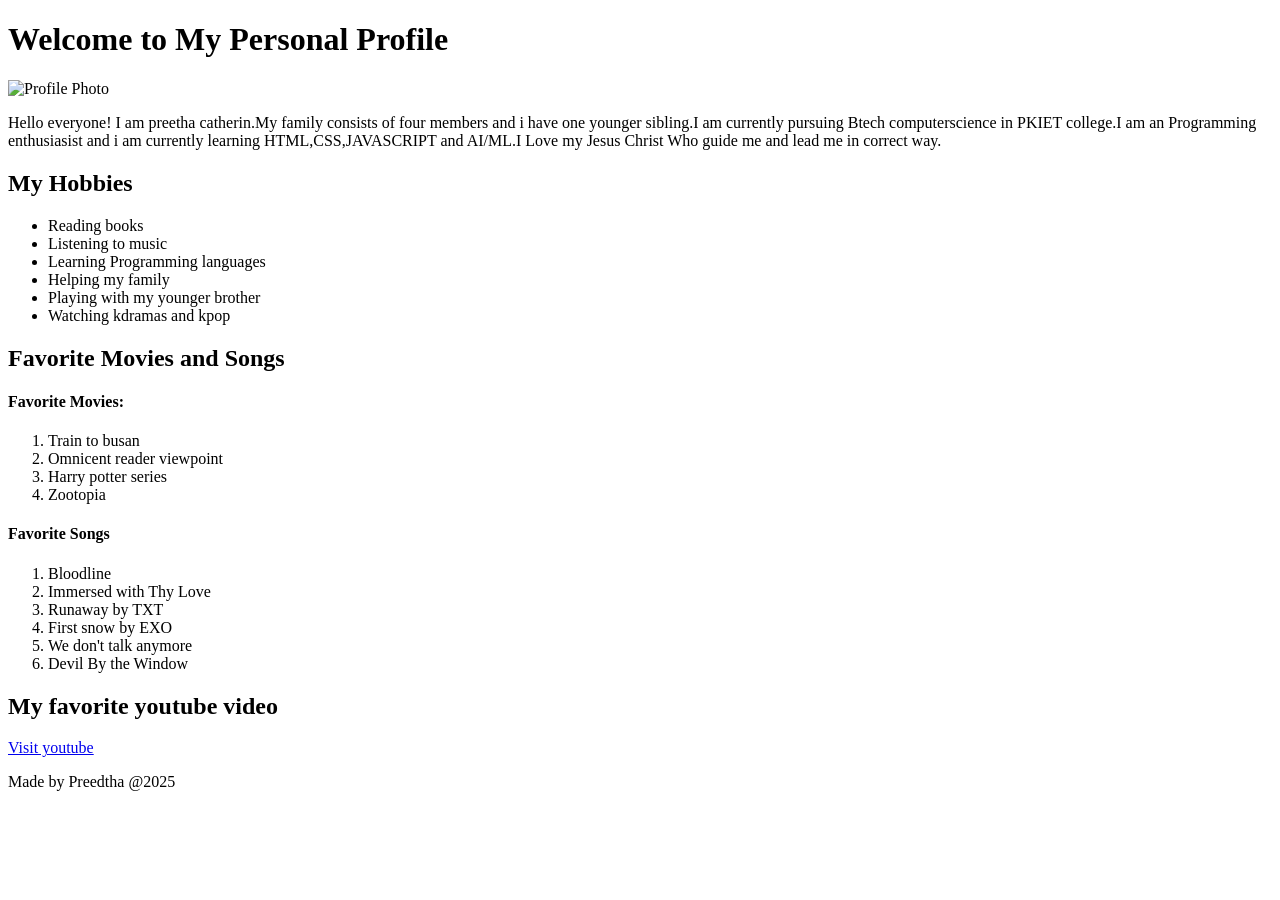
==== PersonalProfileWebPage.html @ c0c3281c "Personal profile" ====
<!DOCTYPE html>
<html>
    <head>
        <meta charset="utf-8">
        <title>Personal profile Web Page</title>
    </head>
    <body>
        <h1>
            Welcome to My Personal Profile
        </h1>
        <img src="https://wallpapers.com/images/hd/cute-profile-picture-19mnx03g9yap3dhy.jpg" alt="Profile Photo" width="200">
        <p>Hello everyone! I am preetha catherin.My family consists of four members and i have one younger sibling.I am currently pursuing Btech computerscience in PKIET college.I am an Programming enthusiasist and i am currently learning HTML,CSS,JAVASCRIPT and AI/ML.I Love my Jesus Christ Who guide me and lead me in correct way.</p>
        <h2>My Hobbies</h2>
        <ul>
            <li>Reading books</li>
            <li>Listening to music</li>
            <li>Learning Programming languages</li>
            <li>Helping my family</li>
            <li>Playing with my younger brother</li>
            <li>Watching kdramas and kpop</li>
        </ul>
        <h2>Favorite Movies and Songs</h2>
        <h4>Favorite Movies:</h4>
        <ol>
            <li>Train to busan</li>
            <li>Omnicent reader viewpoint</li>
            <li>Harry potter series</li>
            <li>Zootopia</li>
        </ol>
        <h4>Favorite Songs</h4>
        <ol>
            <li>Bloodline</li>
            <li>Immersed with Thy Love</li>
            <li>Runaway by TXT</li>
            <li>First snow by EXO</li>
            <li>We don't talk anymore</li>
            <li>Devil By the Window</li>
        </ol>
        <h2>My favorite youtube video</h2>
        <a href="https://www.youtube.com/watch?v=aXSQNElGqCA">Visit youtube</a>
        <footer>
            <p>Made by Preedtha @2025</p>
        </footer>
    </body>
</html>
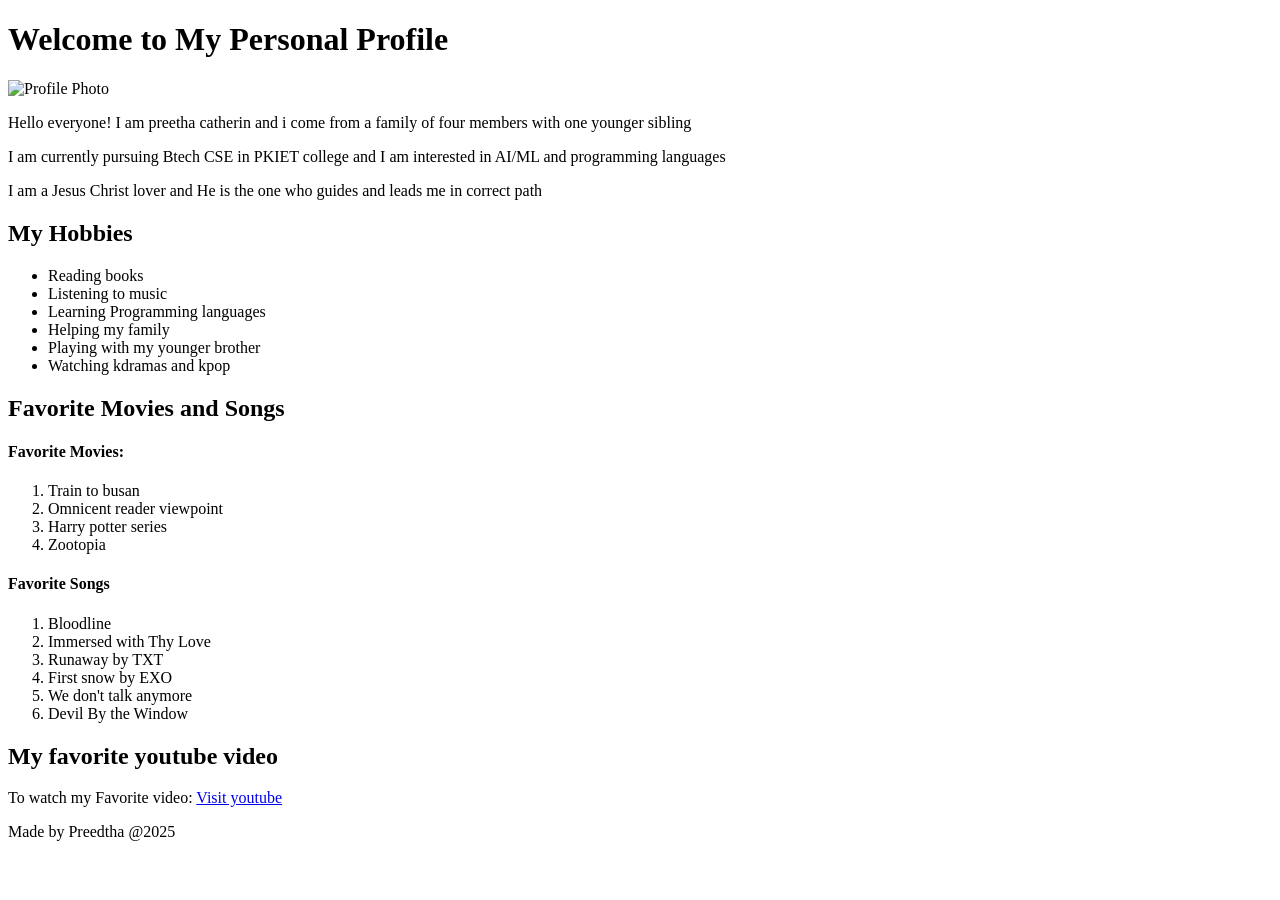
==== commit 7b5f6b42: "updated profile webpage" ====
--- a/PersonalProfileWebPage.html
+++ b/PersonalProfileWebPage.html
@@ -9,7 +9,10 @@
             Welcome to My Personal Profile
         </h1>
         <img src="https://wallpapers.com/images/hd/cute-profile-picture-19mnx03g9yap3dhy.jpg" alt="Profile Photo" width="200">
-        <p>Hello everyone! I am preetha catherin.My family consists of four members and i have one younger sibling.I am currently pursuing Btech computerscience in PKIET college.I am an Programming enthusiasist and i am currently learning HTML,CSS,JAVASCRIPT and AI/ML.I Love my Jesus Christ Who guide me and lead me in correct way.</p>
+        <p>Hello everyone! I am preetha catherin and i come from a family of four members with one younger sibling</p>
+        <p>I am currently pursuing Btech CSE in PKIET college and I am interested in AI/ML and programming languages</p>
+        <p>I am a Jesus Christ lover and He is the one who guides and leads me in correct path</p>
+        <section>
         <h2>My Hobbies</h2>
         <ul>
             <li>Reading books</li>
@@ -19,6 +22,8 @@
             <li>Playing with my younger brother</li>
             <li>Watching kdramas and kpop</li>
         </ul>
+        </section>
+        <section>
         <h2>Favorite Movies and Songs</h2>
         <h4>Favorite Movies:</h4>
         <ol>
@@ -36,8 +41,9 @@
             <li>We don't talk anymore</li>
             <li>Devil By the Window</li>
         </ol>
+        </section>
         <h2>My favorite youtube video</h2>
-        <a href="https://www.youtube.com/watch?v=aXSQNElGqCA">Visit youtube</a>
+        <p>To watch my Favorite video: <a href="https://www.youtube.com/watch?v=aXSQNElGqCA">Visit youtube</a></p>
         <footer>
             <p>Made by Preedtha @2025</p>
         </footer>
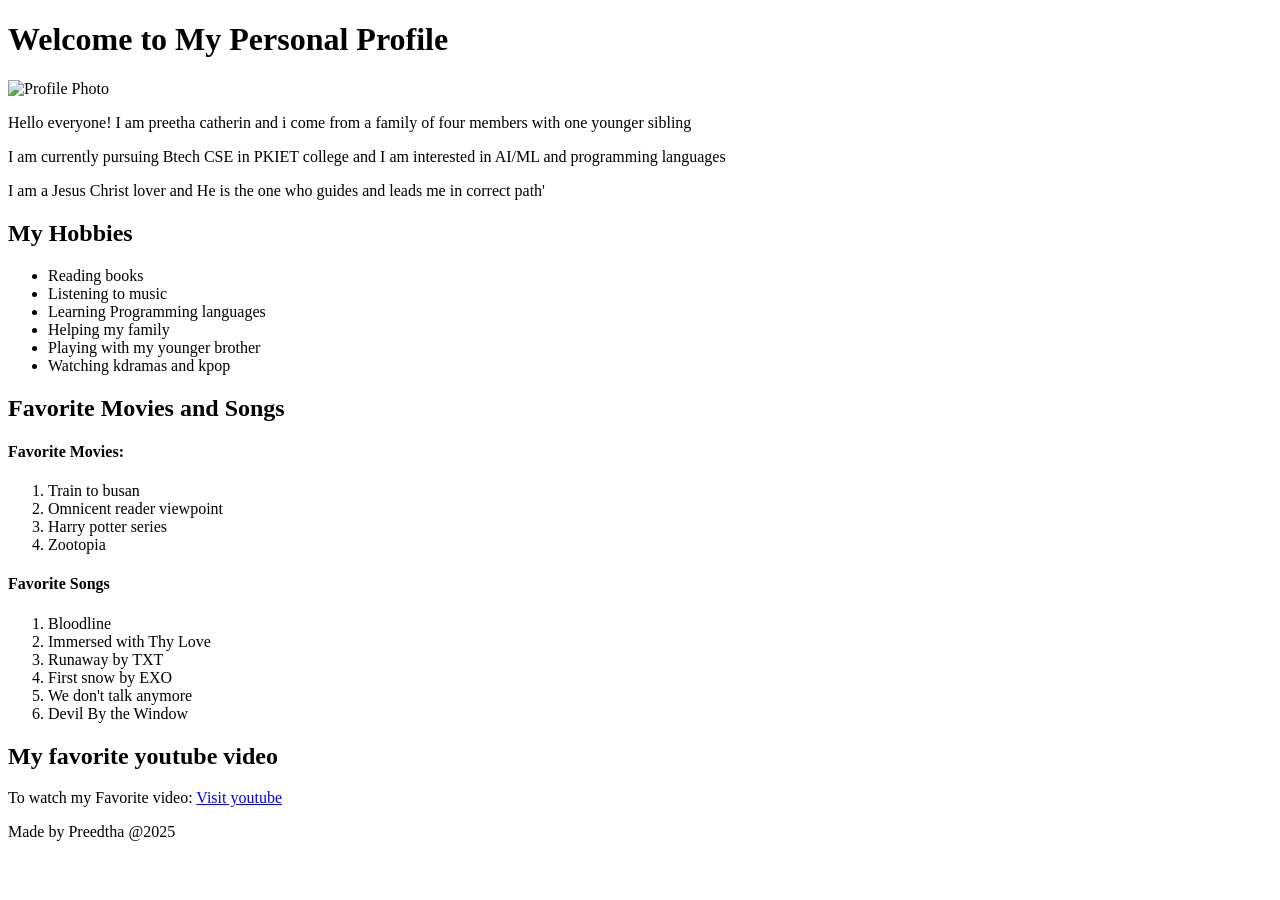
==== commit e7831a2a: "updated madlibgenerator" ====
--- a/PersonalProfileWebPage.html
+++ b/PersonalProfileWebPage.html
@@ -11,7 +11,7 @@
         <img src="https://wallpapers.com/images/hd/cute-profile-picture-19mnx03g9yap3dhy.jpg" alt="Profile Photo" width="200">
         <p>Hello everyone! I am preetha catherin and i come from a family of four members with one younger sibling</p>
         <p>I am currently pursuing Btech CSE in PKIET college and I am interested in AI/ML and programming languages</p>
-        <p>I am a Jesus Christ lover and He is the one who guides and leads me in correct path</p>
+        <p>I am a Jesus Christ lover and He is the one who guides and leads me in correct path'</p>
         <section>
         <h2>My Hobbies</h2>
         <ul>
